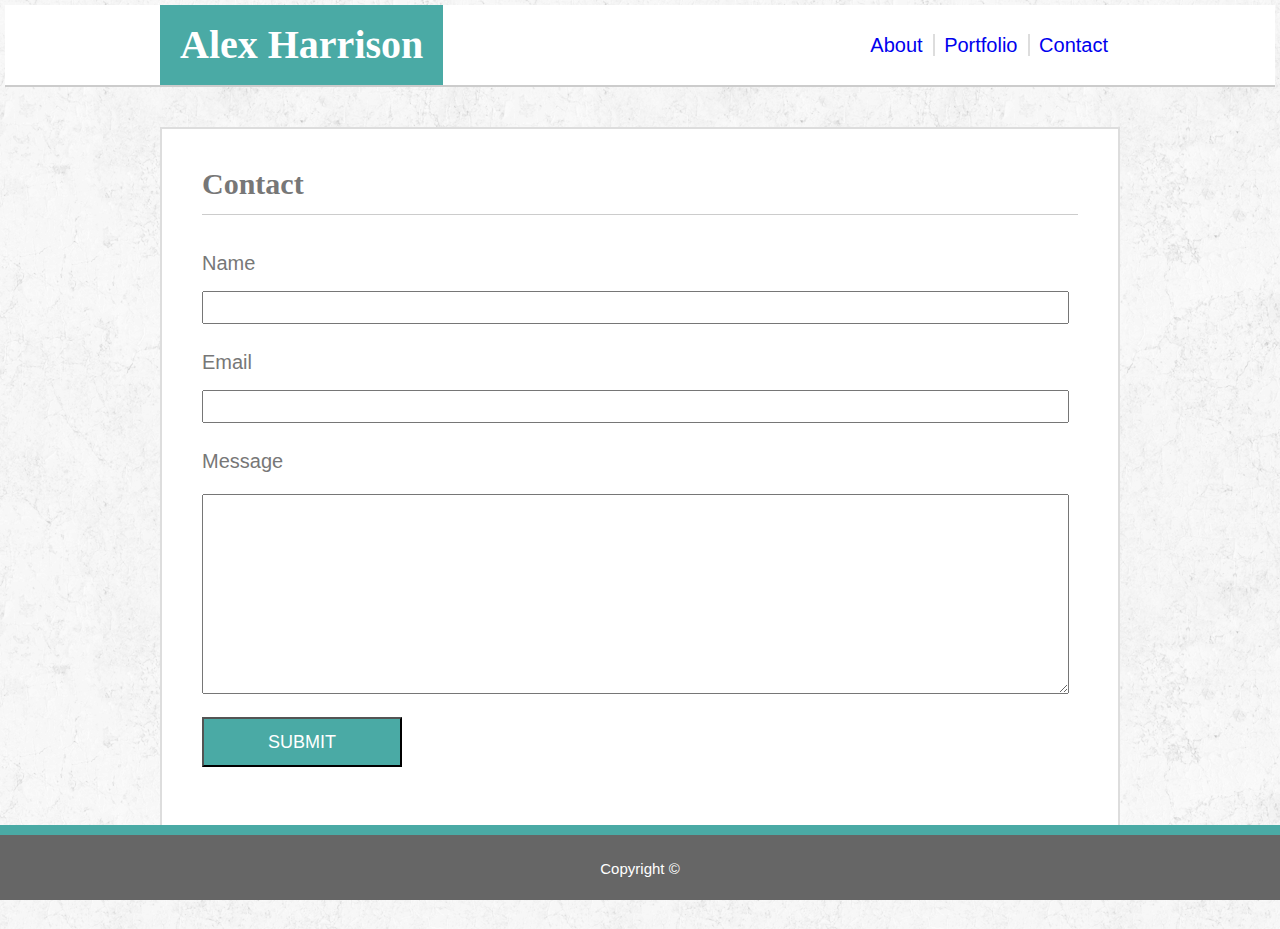
==== contact.html @ f078862d "switched to main site" ====
<!DOCTYPE html>
<html lang="en">
<head>
    <meta charset="UTF-8">
    <meta name="viewport" content="width=device-width, initial-scale=1.0">
    <meta http-equiv="X-UA-Compatible" content="ie=edge">
    <link rel="stylesheet" href="assets/css/reset.css">
    <link rel="stylesheet" href="assets/css/style.css">
    <title>Alex Harrison Portfolio</title>
</head>
<body>
    <div class="footer-pusher">
        <header>
            <div class="container">
                <a href="index.html" class="floatleft"><h1>Alex Harrison</h1></a> 
                <div class="top-buffer">
                    <nav class="floatright">
                        <ul>
                            <li><a href="index.html" class="rightborder">About</a></li>
                            <li><a href="portfolio.html" class="rightborder">Portfolio</a></li>
                            <li><a href="contact.html">Contact</a></li>
                        </ul>
                    </nav>
                </div>
            </div>
        </header>
        <section class="container">
            <h2>Contact</h2>
            <form id="usrform">
                <p>Name</p>
                <input type="text" name="">
                <p>Email</p>
                <input type="text" name="">
                <p>Message</p>
                <textarea name="comment" form="usrform" class="message"></textarea>
                <input type="submit" value="SUBMIT" class="submit">
            </form>
        </section>
    </div>
    <footer class="clear">
        <div class="container">
            <p>Copyright ©</p>
        </div>
    </footer>
</body>
</html>
---- assets/css/style.css ----
/*   Theme Colors 
teal: #4aaaa5 
font color: #777777
header background: #ffffff
main header border: #cccccc
footer background: #666666
main content background: #ffffff
main border: #dddddd
-----------------------*/


/* Global Styles 
-----------------------*/
* {
    box-sizing: border-box;
}

body {
    font-family: Arial, 'Helvetica Neue', Helvetica, sans-serif;
    background-image: url('../images/grey-pattern.png');
    background-repeat: repeat;
    min-height: 100%;
    font-family: 'Arial', 'Helvetica Neue', Helvetica, sans-serif;
    font-size: 20px;
    color:#777777;
}

li {
    display: inline;
}

h1,h2 {
    font-family: 'Georgia', Times, Times New Roman, serif;
    font-weight: bold;
}

h1 {
    font-size: 40px;
}

h2 {
    font-size: 30px;

}

a {
    text-decoration: none;
    box-sizing: border-box;
}

p {
    padding-bottom: 15px;
    line-height: 1.8;
    

}

.container {
    max-width: 960px;
    margin: 0 auto;
    overflow: hidden;
}

.floatleft {
    float:left;
}

.floatright {
    float:right;
}

.clear {
    clear: both;
}


/* Header Styles 
-----------------------*/
header {
    background-color: #ffffff;
    border-bottom: 2px #cccccc solid;
    margin: 5px;
}

header h1 {
    background-color: #4aaaa5;
    color: #ffffff;
    padding: 20px;
}

ul {
    margin-right: 5px;
}

li a{
    padding: 0px 10px;
    margin: 0px -3px;
}

.rightborder {
    border-right: 2px #dddddd solid;
}

.top-buffer  {
    margin-top:30px;
}

li a:hover {
    padding: 15px 10px;
    margin: 0px -3px;
    background-color: #4aaaa5;
    color:#ffffff;
    border-radius: 15px;
    transition-duration: .4s;
    border: none;
}

li a:active {
    padding: 15px 10px;
    margin: 0px -3px;
    background-color: #4aaaa5;
    color:#2c6d6a;
    border-radius: 15px;
    transition-duration: .2s;
    border: none;
}



/* About Me Section Styles 
-----------------------*/
section.container {
    background-color: #ffffff;
    border: 2px #dddddd solid;
    padding: 40px;
    margin: 40px auto;
}

section img {
    width: 350px;
    margin: 0 20px 5px 0;
    border-radius: 5px;
}

section h2 {
    border-bottom: 1px #cccccc solid;
    padding-bottom: 15px;
    margin-bottom: 30px;
}

/* Portfolio Styles 
-----------------------*/

a img:hover {
    border: 5px #4aaaa5 outset;
    transition-duration: .4s;
}

/* Form Section Styles 
-----------------------*/
input {
    width: 99%;
    line-height: 1.5;
    margin: -10px 20px 20px 0;
    font-size: 18px;
    
}

.submit {
    width: 200px;
    height: 50px;
    background-color: #4aaaa5;
    color: white;
    margin-top: 20px;
}

.message {
    width: 99%;
    height: 200px;
    font-size: 18px;
}


/* Footer Styles 
-----------------------*/
footer {
    text-align: center;
    background-color: #666666;
    border-top: 10px #4aaaa5 solid;
    height: 75px;
    position: fixed;
    bottom: 0px;
    width:100%;
}

.footer-pusher {
    margin-bottom: 100px;
}

footer p {
    margin-top: 20px;
    color:white;
    font-size: 15px;
}

/* Responsive Styles 980px 
-----------------------*/

@media screen and (max-width: 980px) {
    .container {
        width: 740px;
    }
    section img {
        width: 300px;
    }
    header .container {
        width: 100%;
    }
}

@media screen and (max-width: 768px) {
    .container {
        width: 98%;
    }
}

@media screen and (max-width: 640px) {

    .container {
        width: 98%;
    }
    .floatleft, .floatright {
        float:none;
    }
    section img {
        width: 100%;
    }

    header {
        margin: 0;
        text-align: center;
    }

    .top-buffer {
        height: 30px;
        margin: 10px auto 0px auto;
    }
    li a:hover {
        padding: 5px 10px;
        border-radius: 5px;
    }
    
    li a:active {
        padding: 5px 10px;
        border-radius: 5px;
    }

    img {
        float:none;
    }

    .footer-pusher {
        margin-bottom: 0;
    }

    footer {
        position: relative;
    }
}
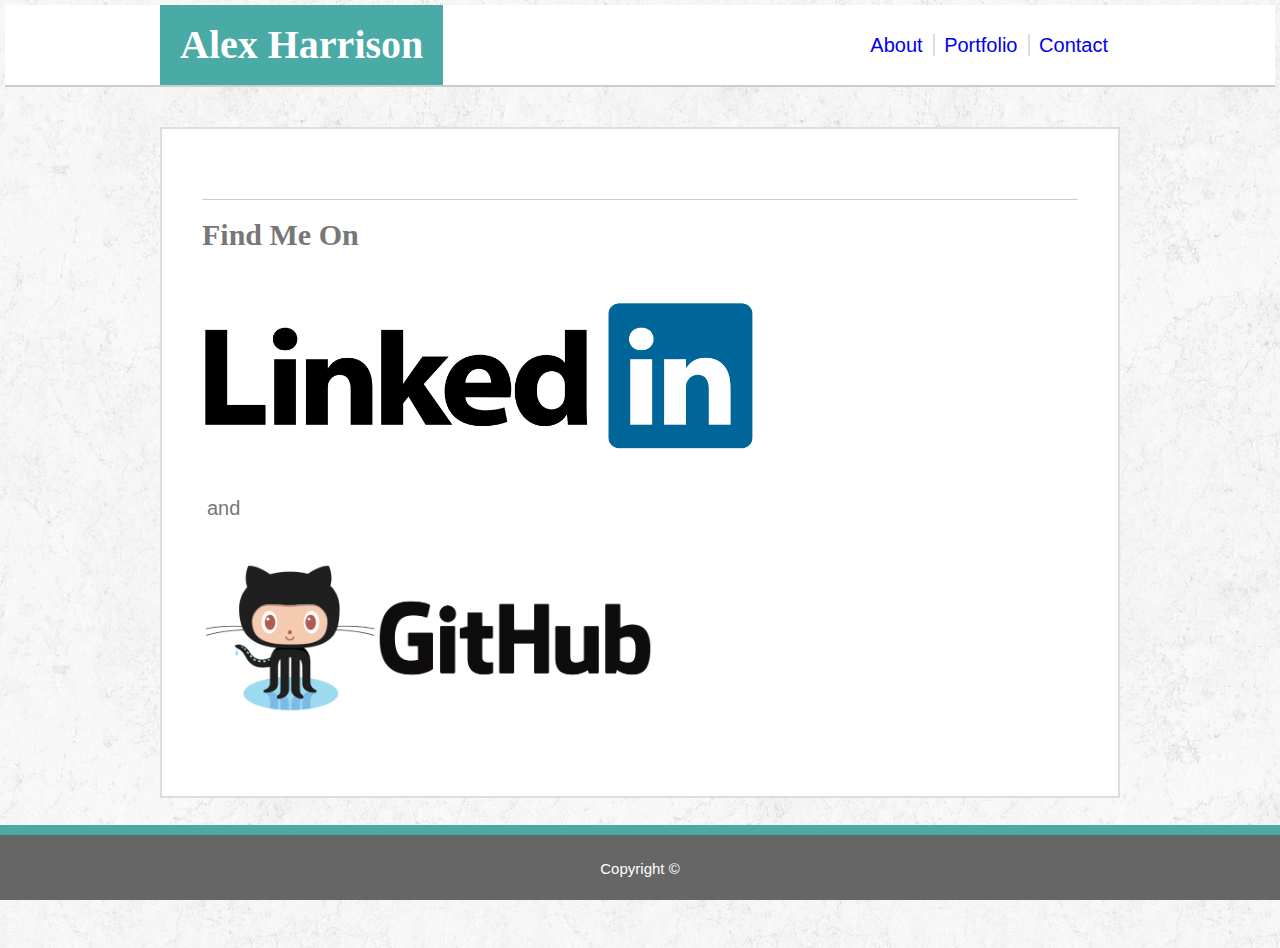
==== commit dbae6de9: "added contact links" ====
--- a/contact.html
+++ b/contact.html
@@ -24,17 +24,11 @@
                 </div>
             </div>
         </header>
-        <section class="container">
-            <h2>Contact</h2>
-            <form id="usrform">
-                <p>Name</p>
-                <input type="text" name="">
-                <p>Email</p>
-                <input type="text" name="">
-                <p>Message</p>
-                <textarea name="comment" form="usrform" class="message"></textarea>
-                <input type="submit" value="SUBMIT" class="submit">
-            </form>
+        <section class="container contact">
+            <h2>Find Me On</h2>
+            <a href="http://www.linkedin.com/in/alexanderjharrison" target="_blank"><img src="assets/images/linkedin.png" alt="linked in logo"></a> 
+            <h3>and</h3>
+            <a href="https://github.com/alexjharrison"  target="_blank"><img src="assets/images/github.png" alt="github"></a>
         </section>
     </div>
     <footer class="clear">
--- a/assets/css/style.css
+++ b/assets/css/style.css
@@ -136,48 +136,82 @@
     margin: 40px auto;
 }
 
-section img {
-    width: 350px;
-    margin: 0 20px 5px 0;
+.index img {
+    width: 550px;
+    margin: 10px auto;
     border-radius: 5px;
+    position: relative;
+    left: 50%;
+    transform: translate(-50%, 0)
+}
+
+section h1, section h3 {
+    text-align: center;
+    padding: 5px;
 }
 
 section h2 {
-    border-bottom: 1px #cccccc solid;
-    padding-bottom: 15px;
-    margin-bottom: 30px;
+    border-top: 1px #cccccc solid;
+    padding:  20px 0 10px 0;
+    margin-top: 30px;
+}
+
+section p {
+    padding: 10px 30px;;
+    font-size: 16px;
 }
 
 /* Portfolio Styles 
 -----------------------*/
 
-a img:hover {
+.portfolio img:hover {
     border: 5px #4aaaa5 outset;
     transition-duration: .4s;
 }
+.portfolio img {
+    /* flex-shrink: 0; */
+    width: 250px;
+    height: 100%;
+    padding: 0;
+}
+.port-item {
+    display: flex;
+    height: 200px;
+    margin: 30px 0;
+}
+.description {
+    display: flex;
+    flex-direction: column;
+    justify-content: center;
+}
+.description a{
+    margin: 3px 10px;
+    display: block;
+}
+.smaller {
+    font-size: 12px;
+}
+.description p {
+    font-size: 14px;
+    padding: 0px;
+    margin: 3px 10px;
+}
+
 
 /* Form Section Styles 
 -----------------------*/
-input {
-    width: 99%;
-    line-height: 1.5;
-    margin: -10px 20px 20px 0;
-    font-size: 18px;
-    
-}
-
-.submit {
-    width: 200px;
-    height: 50px;
-    background-color: #4aaaa5;
-    color: white;
-    margin-top: 20px;
-}
-
-.message {
-    width: 99%;
-    height: 200px;
-    font-size: 18px;
+.contact {
+    text-align: left;
+}
+
+.contact img {
+    max-height: 150px;
+    max-width: 100%;
+    margin: 40px 0; 
+}
+
+.contact h3 {
+    text-align: left;
 }
 
 
@@ -194,7 +228,7 @@
 }
 
 .footer-pusher {
-    margin-bottom: 100px;
+    margin-bottom: 150px;
 }
 
 footer p {
@@ -210,8 +244,8 @@
     .container {
         width: 740px;
     }
-    section img {
-        width: 300px;
+    .index img {
+        width: 450px;
     }
     header .container {
         width: 100%;
@@ -232,7 +266,7 @@
     .floatleft, .floatright {
         float:none;
     }
-    section img {
+    .index img {
         width: 100%;
     }
 
@@ -255,6 +289,16 @@
         border-radius: 5px;
     }
 
+    .port-item {
+        flex-wrap: wrap;
+        height: 550px;
+    }
+    .port-item img {
+        width: 100%;
+        height: auto;
+        margin: 0 auto;
+    }
+
     img {
         float:none;
     }
